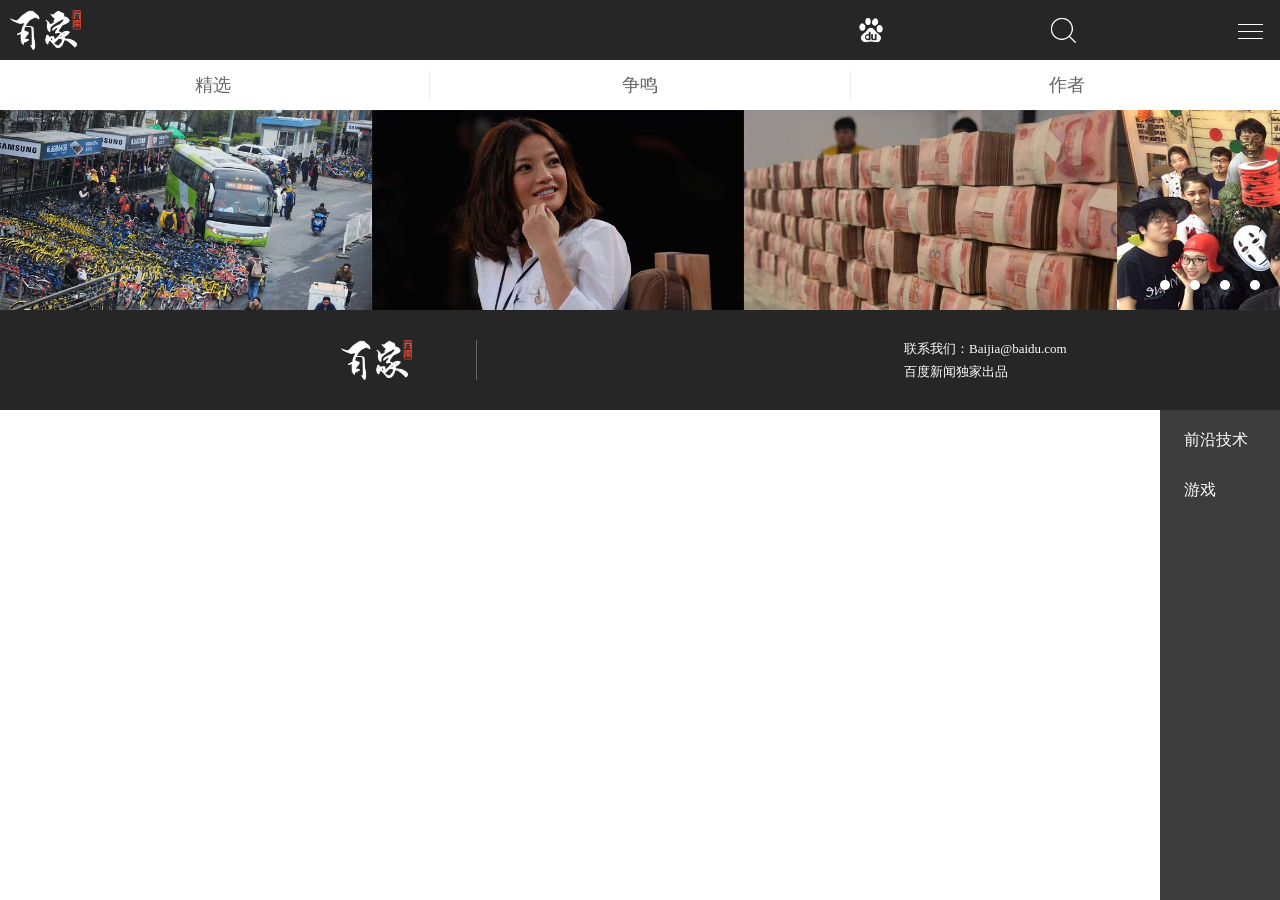
==== baijia/index.html @ 8db5cdb9 "优化百家" ====
<!doctype html><html lang=en><head><meta charset=UTF-8><meta name=aplus-terminal content=1><meta name=apple-mobile-web-app-title content=""><meta name=apple-mobile-web-app-capable content=yes><meta name=apple-mobile-web-app-status-bar-style content=black-translucent><meta name=viewport content="width=device-width,initial-scale=1,maximum-scale=1,user-scalable=no"><meta name=format-detection content="telephone=no, address=no"><link href=static/favicon.ico rel="shortcut icon" type=image/x-icon><link rel=stylesheet type=text/css href=static/public.css><title>百家</title><link href=./static/css/app.d70a8895e1b4684f8c0bb02fdd1a2f8f.css rel=stylesheet></head><body><div id=app></div><script type=text/javascript src=./static/js/manifest.a1da216a5ae35b5381ac.js></script><script type=text/javascript src=./static/js/vendor.c3fd3c60c12c83b6e39c.js></script><script type=text/javascript src=./static/js/app.a4ebc3b77598511a4fde.js></script></body></html>
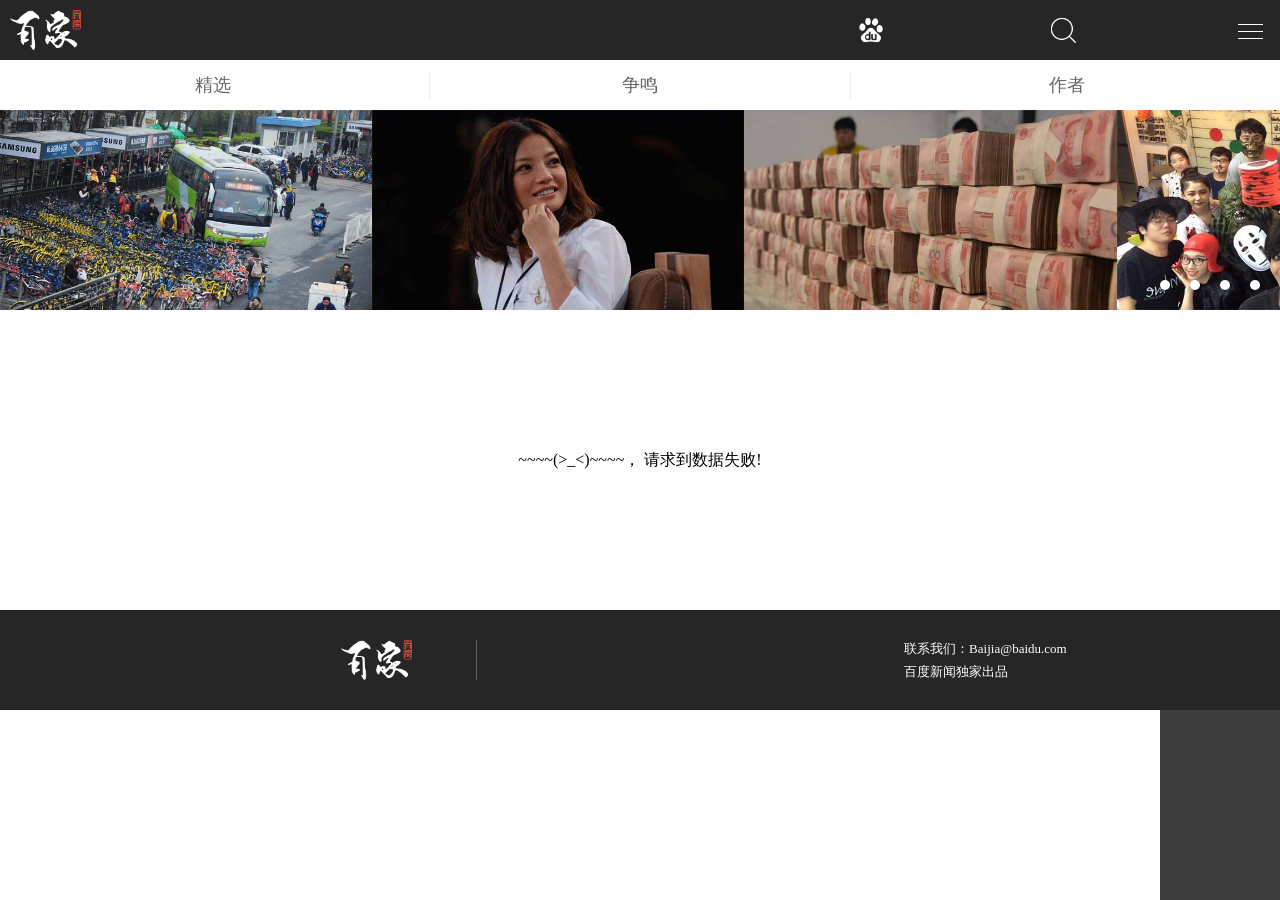
==== commit 453ced27: ".." ====
--- a/baijia/index.html
+++ b/baijia/index.html
@@ -1 +1 @@
-<!doctype html><html lang=en><head><meta charset=UTF-8><meta name=aplus-terminal content=1><meta name=apple-mobile-web-app-title content=""><meta name=apple-mobile-web-app-capable content=yes><meta name=apple-mobile-web-app-status-bar-style content=black-translucent><meta name=viewport content="width=device-width,initial-scale=1,maximum-scale=1,user-scalable=no"><meta name=format-detection content="telephone=no, address=no"><link href=static/favicon.ico rel="shortcut icon" type=image/x-icon><link rel=stylesheet type=text/css href=static/public.css><title>百家</title><link href=./static/css/app.d70a8895e1b4684f8c0bb02fdd1a2f8f.css rel=stylesheet></head><body><div id=app></div><script type=text/javascript src=./static/js/manifest.a1da216a5ae35b5381ac.js></script><script type=text/javascript src=./static/js/vendor.c3fd3c60c12c83b6e39c.js></script><script type=text/javascript src=./static/js/app.a4ebc3b77598511a4fde.js></script></body></html>+<!doctype html><html lang=en><head><meta charset=UTF-8><meta name=aplus-terminal content=1><meta name=apple-mobile-web-app-title content=""><meta name=apple-mobile-web-app-capable content=yes><meta name=apple-mobile-web-app-status-bar-style content=black-translucent><meta name=viewport content="width=device-width,initial-scale=1,maximum-scale=1,user-scalable=no"><meta name=format-detection content="telephone=no, address=no"><link href=static/favicon.ico rel="shortcut icon" type=image/x-icon><link rel=stylesheet type=text/css href=static/public.css><title>百家</title><link href=./static/css/app.b67fc941caf5fa9915a0faee4f8d994f.css rel=stylesheet></head><body><div id=app></div><script type=text/javascript src=./static/js/manifest.6b63ba8ba322ac30d99e.js></script><script type=text/javascript src=./static/js/vendor.eee1bce79c84a1c194b0.js></script><script type=text/javascript src=./static/js/app.4df4a40d901ff61b1912.js></script></body></html>
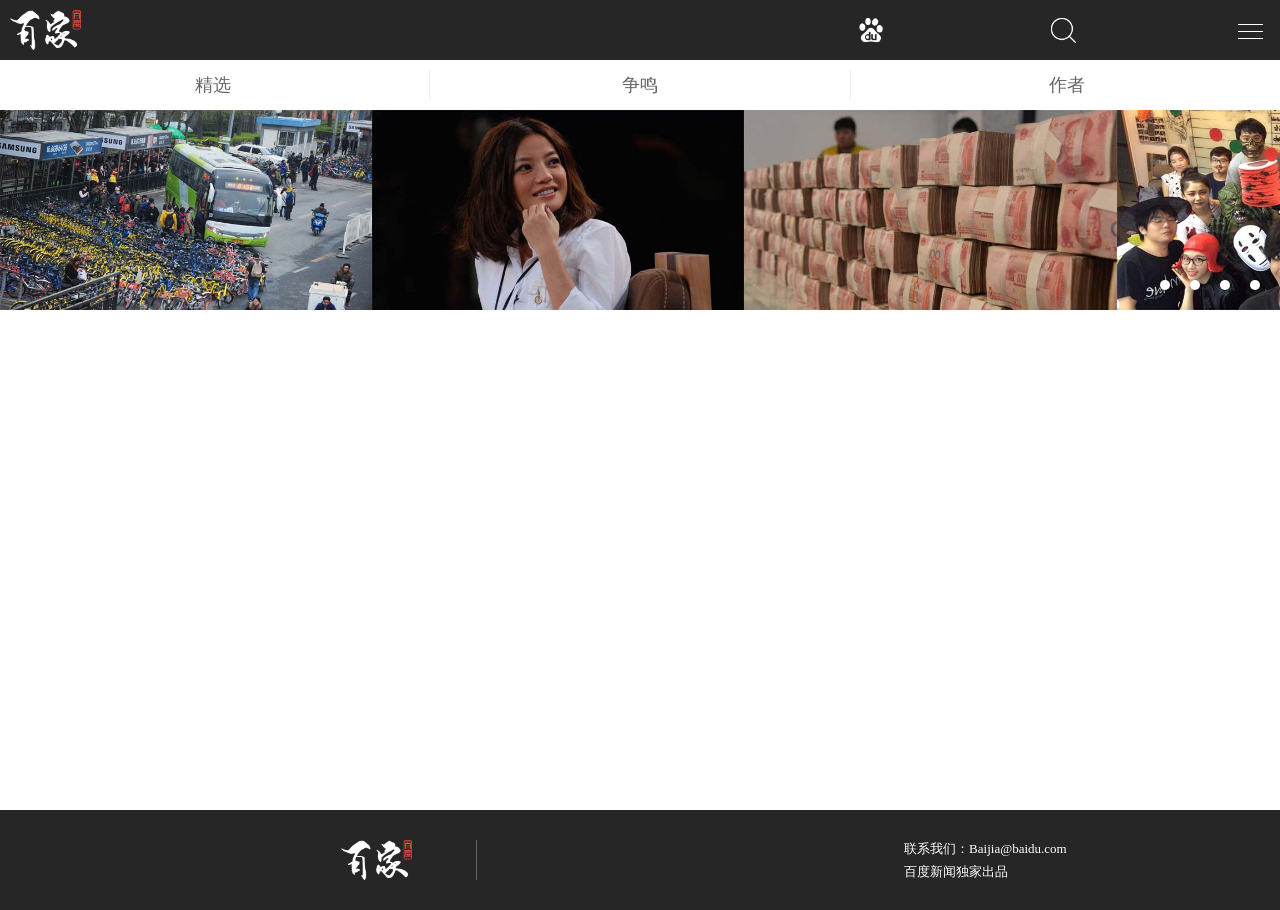
==== commit a4980863: "。" ====
--- a/baijia/index.html
+++ b/baijia/index.html
@@ -1 +1 @@
-<!doctype html><html lang=en><head><meta charset=UTF-8><meta name=aplus-terminal content=1><meta name=apple-mobile-web-app-title content=""><meta name=apple-mobile-web-app-capable content=yes><meta name=apple-mobile-web-app-status-bar-style content=black-translucent><meta name=viewport content="width=device-width,initial-scale=1,maximum-scale=1,user-scalable=no"><meta name=format-detection content="telephone=no, address=no"><link href=static/favicon.ico rel="shortcut icon" type=image/x-icon><link rel=stylesheet type=text/css href=static/public.css><title>百家</title><link href=./static/css/app.b67fc941caf5fa9915a0faee4f8d994f.css rel=stylesheet></head><body><div id=app></div><script type=text/javascript src=./static/js/manifest.6b63ba8ba322ac30d99e.js></script><script type=text/javascript src=./static/js/vendor.eee1bce79c84a1c194b0.js></script><script type=text/javascript src=./static/js/app.4df4a40d901ff61b1912.js></script></body></html>+<!doctype html><html lang=en><head><meta charset=UTF-8><meta name=aplus-terminal content=1><meta name=apple-mobile-web-app-title content=""><meta name=apple-mobile-web-app-capable content=yes><meta name=apple-mobile-web-app-status-bar-style content=black-translucent><meta name=viewport content="width=device-width,initial-scale=1,maximum-scale=1,user-scalable=no"><meta name=format-detection content="telephone=no, address=no"><link href=static/favicon.ico rel="shortcut icon" type=image/x-icon><link rel=stylesheet type=text/css href=static/public.css><title>百家</title><link href=./static/css/app.661182c9e57408b9b8cd1abec8bc2556.css rel=stylesheet></head><body><div id=app></div><script type=text/javascript src=./static/js/manifest.fe830b08c45ec16abcfe.js></script><script type=text/javascript src=./static/js/vendor.bd01ff529bbaa9047ff0.js></script><script type=text/javascript src=./static/js/app.b42a19cd5b0b12766754.js></script></body></html>
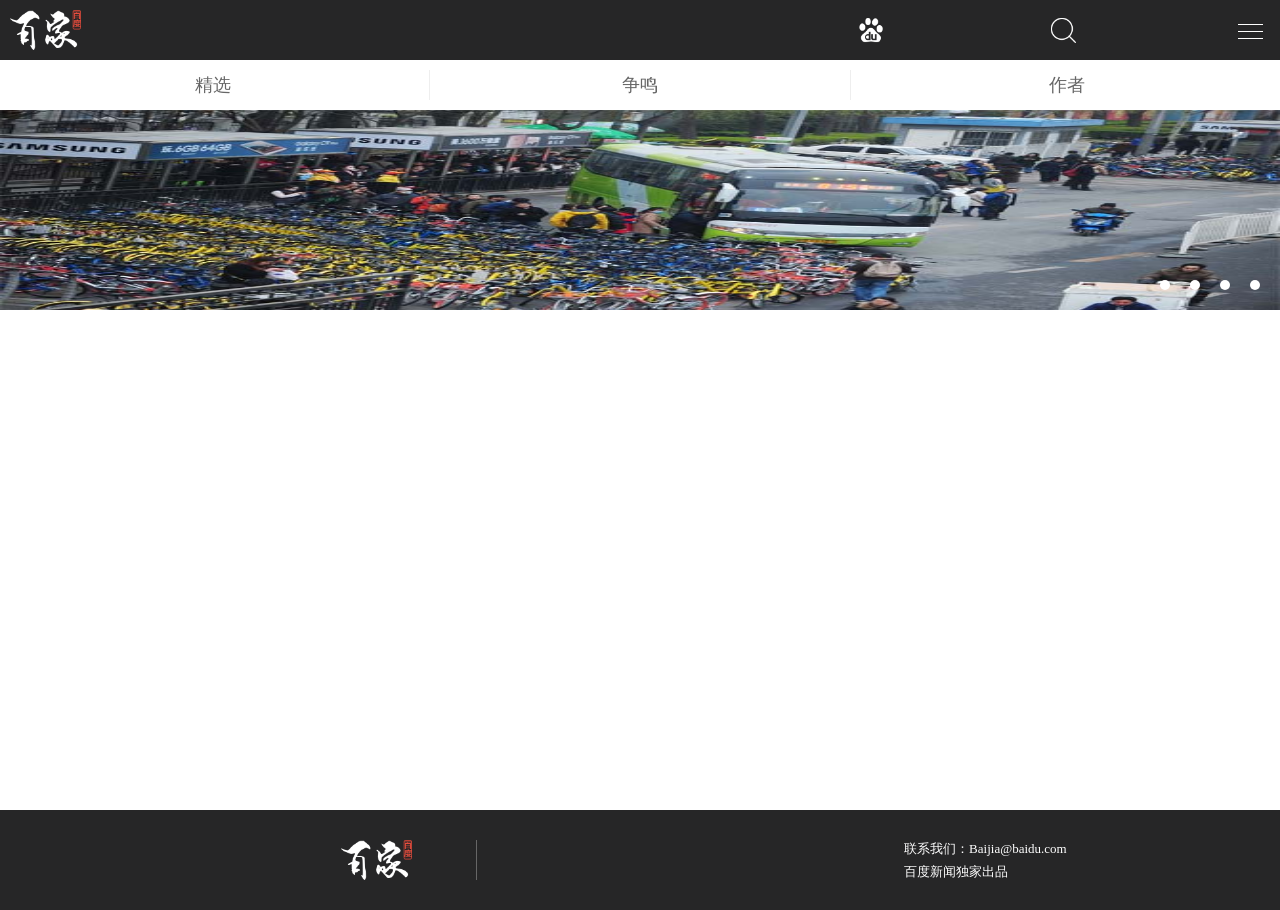
==== commit 6f5e33f2: "优化" ====
--- a/baijia/index.html
+++ b/baijia/index.html
@@ -1 +1 @@
-<!doctype html><html lang=en><head><meta charset=UTF-8><meta name=aplus-terminal content=1><meta name=apple-mobile-web-app-title content=""><meta name=apple-mobile-web-app-capable content=yes><meta name=apple-mobile-web-app-status-bar-style content=black-translucent><meta name=viewport content="width=device-width,initial-scale=1,maximum-scale=1,user-scalable=no"><meta name=format-detection content="telephone=no, address=no"><link href=static/favicon.ico rel="shortcut icon" type=image/x-icon><link rel=stylesheet type=text/css href=static/public.css><title>百家</title><link href=./static/css/app.661182c9e57408b9b8cd1abec8bc2556.css rel=stylesheet></head><body><div id=app></div><script type=text/javascript src=./static/js/manifest.fe830b08c45ec16abcfe.js></script><script type=text/javascript src=./static/js/vendor.bd01ff529bbaa9047ff0.js></script><script type=text/javascript src=./static/js/app.b42a19cd5b0b12766754.js></script></body></html>+<!doctype html><html lang=en><head><meta charset=UTF-8><meta name=aplus-terminal content=1><meta name=apple-mobile-web-app-title content=""><meta name=apple-mobile-web-app-capable content=yes><meta name=apple-mobile-web-app-status-bar-style content=black-translucent><meta name=viewport content="width=device-width,initial-scale=1,maximum-scale=1,user-scalable=no"><meta name=format-detection content="telephone=no, address=no"><link href=static/favicon.ico rel="shortcut icon" type=image/x-icon><link rel=stylesheet type=text/css href=static/public.css><title>百家</title><link href=./static/css/app.fa559eb7ae6d164010906b780af21b4b.css rel=stylesheet></head><body><div id=app></div><script type=text/javascript src=./static/js/manifest.8aeb76b4dd66e78fbfc5.js></script><script type=text/javascript src=./static/js/vendor.bd01ff529bbaa9047ff0.js></script><script type=text/javascript src=./static/js/app.1e525a5f32be7dbf31c8.js></script></body></html>
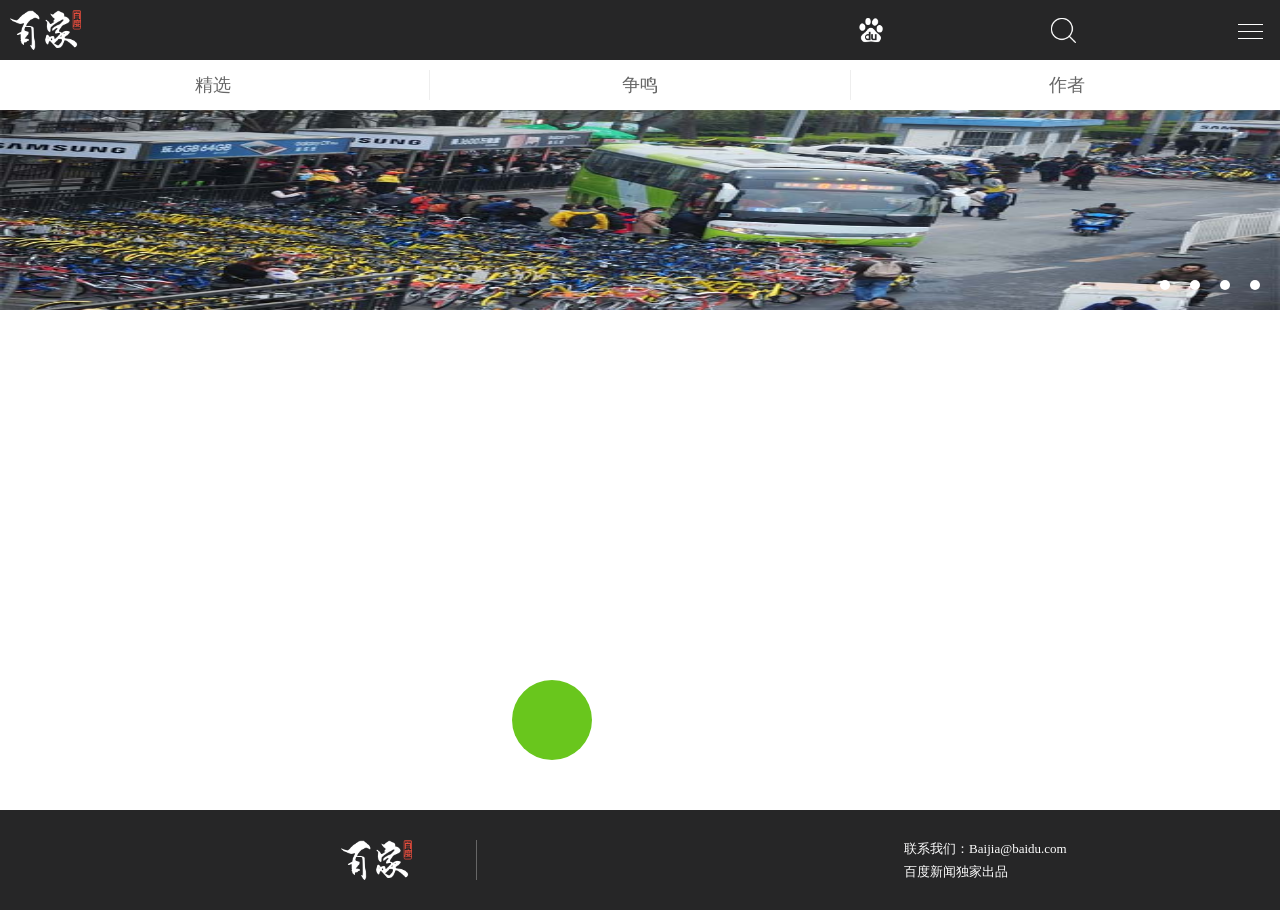
==== commit ce95227c: "优化" ====
--- a/baijia/index.html
+++ b/baijia/index.html
@@ -1 +1 @@
-<!doctype html><html lang=en><head><meta charset=UTF-8><meta name=aplus-terminal content=1><meta name=apple-mobile-web-app-title content=""><meta name=apple-mobile-web-app-capable content=yes><meta name=apple-mobile-web-app-status-bar-style content=black-translucent><meta name=viewport content="width=device-width,initial-scale=1,maximum-scale=1,user-scalable=no"><meta name=format-detection content="telephone=no, address=no"><link href=static/favicon.ico rel="shortcut icon" type=image/x-icon><link rel=stylesheet type=text/css href=static/public.css><title>百家</title><link href=./static/css/app.fa559eb7ae6d164010906b780af21b4b.css rel=stylesheet></head><body><div id=app></div><script type=text/javascript src=./static/js/manifest.8aeb76b4dd66e78fbfc5.js></script><script type=text/javascript src=./static/js/vendor.bd01ff529bbaa9047ff0.js></script><script type=text/javascript src=./static/js/app.1e525a5f32be7dbf31c8.js></script></body></html>+<!doctype html><html lang=en><head><meta charset=UTF-8><meta name=aplus-terminal content=1><meta name=apple-mobile-web-app-title content=""><meta name=apple-mobile-web-app-capable content=yes><meta name=apple-mobile-web-app-status-bar-style content=black-translucent><meta name=viewport content="width=device-width,initial-scale=1,maximum-scale=1,user-scalable=no"><meta name=format-detection content="telephone=no, address=no"><link href=static/favicon.ico rel="shortcut icon" type=image/x-icon><link rel=stylesheet type=text/css href=static/public.css><title>百家</title><link href=./static/css/app.40d4435f4e16e61f2a1ca2139e857737.css rel=stylesheet></head><body><div id=app></div><script type=text/javascript src=./static/js/manifest.20fcf4cdc671c3342292.js></script><script type=text/javascript src=./static/js/vendor.d708163d2a714c69855e.js></script><script type=text/javascript src=./static/js/app.90cd4d0c684fe131483a.js></script></body></html>
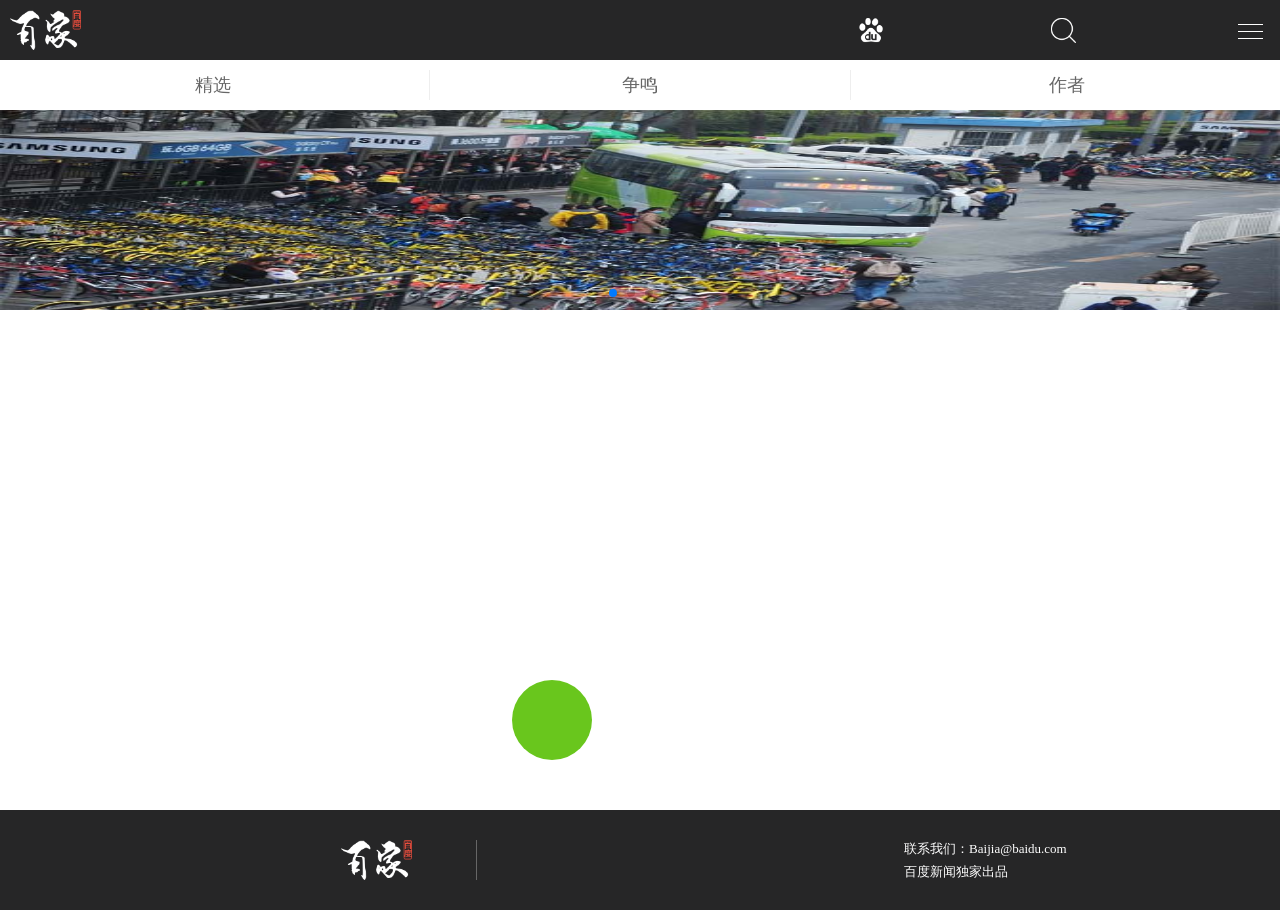
==== commit 7e343b78: ":zap:" ====
--- a/baijia/index.html
+++ b/baijia/index.html
@@ -1 +1 @@
-<!doctype html><html lang=en><head><meta charset=UTF-8><meta name=aplus-terminal content=1><meta name=apple-mobile-web-app-title content=""><meta name=apple-mobile-web-app-capable content=yes><meta name=apple-mobile-web-app-status-bar-style content=black-translucent><meta name=viewport content="width=device-width,initial-scale=1,maximum-scale=1,user-scalable=no"><meta name=format-detection content="telephone=no, address=no"><link href=static/favicon.ico rel="shortcut icon" type=image/x-icon><link rel=stylesheet type=text/css href=static/public.css><title>百家</title><link href=./static/css/app.40d4435f4e16e61f2a1ca2139e857737.css rel=stylesheet></head><body><div id=app></div><script type=text/javascript src=./static/js/manifest.20fcf4cdc671c3342292.js></script><script type=text/javascript src=./static/js/vendor.d708163d2a714c69855e.js></script><script type=text/javascript src=./static/js/app.90cd4d0c684fe131483a.js></script></body></html>+<!doctype html><html lang=en><head><meta charset=UTF-8><meta name=aplus-terminal content=1><meta name=apple-mobile-web-app-title content=""><meta name=apple-mobile-web-app-capable content=yes><meta name=apple-mobile-web-app-status-bar-style content=black-translucent><meta name=viewport content="width=device-width,initial-scale=1,maximum-scale=1,user-scalable=no"><meta name=format-detection content="telephone=no, address=no"><link href=static/favicon.ico rel="shortcut icon" type=image/x-icon><link rel=stylesheet type=text/css href=static/public.css><title>百家</title><link href=./static/css/app.d62b8435f3357e9aeae61c1e9a204e91.css rel=stylesheet></head><body><div id=app></div><script type=text/javascript src=./static/js/manifest.e319cd03a1eb0b12aa5c.js></script><script type=text/javascript src=./static/js/vendor.2796c84cccbda58201b0.js></script><script type=text/javascript src=./static/js/app.1a39cd16c54fbc7d20e4.js></script></body></html>
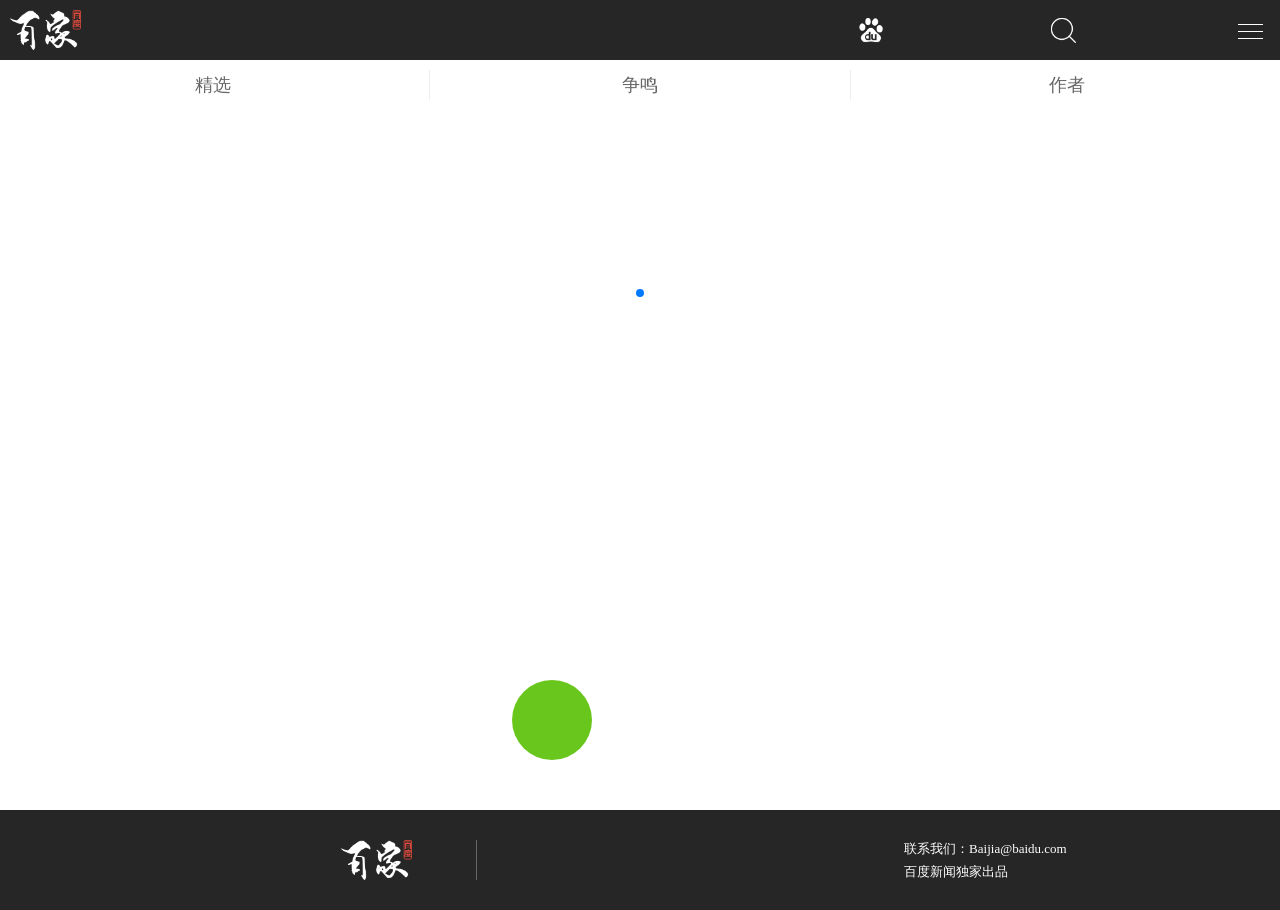
==== commit 558f8348: ":lipstick:" ====
--- a/baijia/index.html
+++ b/baijia/index.html
@@ -1 +1 @@
-<!doctype html><html lang=en><head><meta charset=UTF-8><meta name=aplus-terminal content=1><meta name=apple-mobile-web-app-title content=""><meta name=apple-mobile-web-app-capable content=yes><meta name=apple-mobile-web-app-status-bar-style content=black-translucent><meta name=viewport content="width=device-width,initial-scale=1,maximum-scale=1,user-scalable=no"><meta name=format-detection content="telephone=no, address=no"><link href=static/favicon.ico rel="shortcut icon" type=image/x-icon><link rel=stylesheet type=text/css href=static/public.css><title>百家</title><link href=./static/css/app.d62b8435f3357e9aeae61c1e9a204e91.css rel=stylesheet></head><body><div id=app></div><script type=text/javascript src=./static/js/manifest.e319cd03a1eb0b12aa5c.js></script><script type=text/javascript src=./static/js/vendor.2796c84cccbda58201b0.js></script><script type=text/javascript src=./static/js/app.1a39cd16c54fbc7d20e4.js></script></body></html>+<!doctype html><html lang=en><head><meta charset=UTF-8><meta name=aplus-terminal content=1><meta name=apple-mobile-web-app-title content=""><meta name=apple-mobile-web-app-capable content=yes><meta name=apple-mobile-web-app-status-bar-style content=black-translucent><meta name=viewport content="width=device-width,initial-scale=1,maximum-scale=1,user-scalable=no"><meta name=format-detection content="telephone=no, address=no"><link href=static/favicon.ico rel="shortcut icon" type=image/x-icon><link rel=stylesheet type=text/css href=static/public.css><title>百家</title><link href=./static/css/app.d62b8435f3357e9aeae61c1e9a204e91.css rel=stylesheet></head><body><div id=app></div><script type=text/javascript src=./static/js/manifest.c1f95dd9fa8e9c3b9d42.js></script><script type=text/javascript src=./static/js/vendor.e9037f6969b239bc3a28.js></script><script type=text/javascript src=./static/js/app.6b542a253fb3478e22bc.js></script></body></html>
